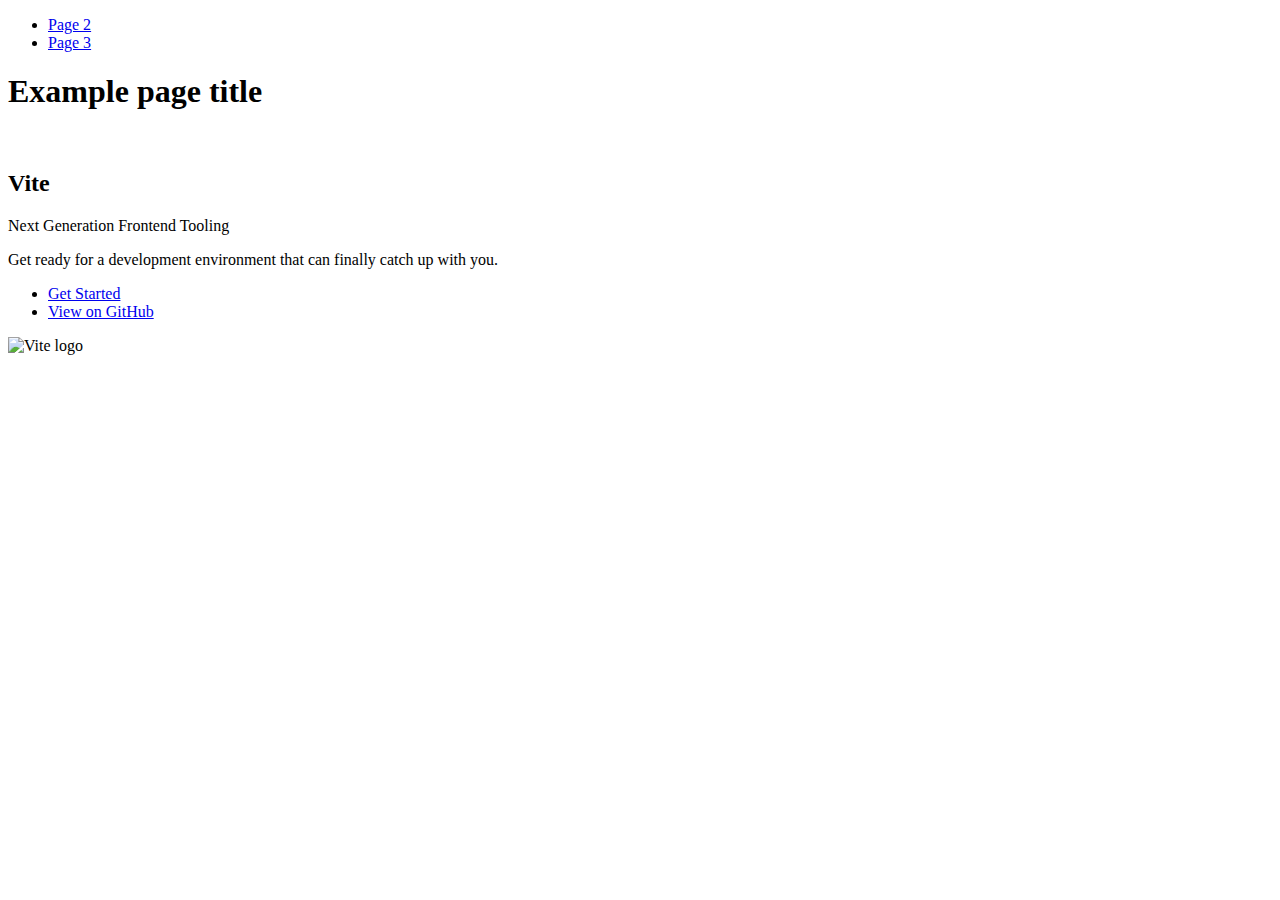
==== index.html @ fef963dc "Deploying to gh-pages from @ ddmdnd/goit-js-hw-12@5cf5c8520c53b1ee8017936416ed0fe396ad43dc 🚀" ====
<!DOCTYPE html>
<html lang="en">
  <head>
    <meta charset="UTF-8" />
    <link rel="icon" type="image/svg+xml" href="/goit-js-hw-12/favicon.svg" />
    <meta name="viewport" content="width=device-width, initial-scale=1.0" />
    <title>Vanilla App Template</title>
    
    <script type="module" crossorigin src="/goit-js-hw-12/commonHelpers.js"></script>
    <link rel="stylesheet" href="/goit-js-hw-12/assets/index-10c40100.css">
  </head>
  <body>
    <header class="header">
  <nav class="nav">
    <ul class="nav-list">
      <li class="nav-item">
        <a href="./page-2.html" class="nav-link">Page 2</a>
      </li>

      <li class="nav-item">
        <a href="./page-3.html" class="nav-link">Page 3</a>
      </li>
    </ul>
  </nav>
</header>


    <section>
      <h1>Example page title</h1>
      <!-- Path to images as from index.html file -->
      <img src="/goit-js-hw-12/assets/javascript-8dac5379.svg" alt="" />
    </section>

    <!-- Loads the specified .html file -->
    <section class="vite-promo">
  <div class="container">
    <div class="wrapper">
      <h2 class="title">
        <span class="gradient">Vite</span>
      </h2>
      <p class="text">Next Generation Frontend Tooling</p>
      <p class="tagline">
        Get ready for a development environment that can finally catch up with
        you.
      </p>

      <ul class="actions">
        <li class="action">
          <a
            class="link"
            href="https://vitejs.dev/guide/"
            target="_blank"
            rel="noopener noreferrer"
            >Get Started</a
          >
        </li>
        <li class="action">
          <a
            class="link"
            href="https://github.com/vitejs/vite"
            target="_blank"
            rel="noopener noreferrer"
            >View on GitHub</a
          >
        </li>
      </ul>
    </div>

    <div class="thumb">
      <!-- Path to images as from index.html file -->
      <img
        class="pic"
        src="/goit-js-hw-12/assets/vite-logo-51249ca9.png"
        alt="Vite logo"
        width="640"
        height="640"
      />
    </div>
  </div>
</section>


    
  </body>
</html>
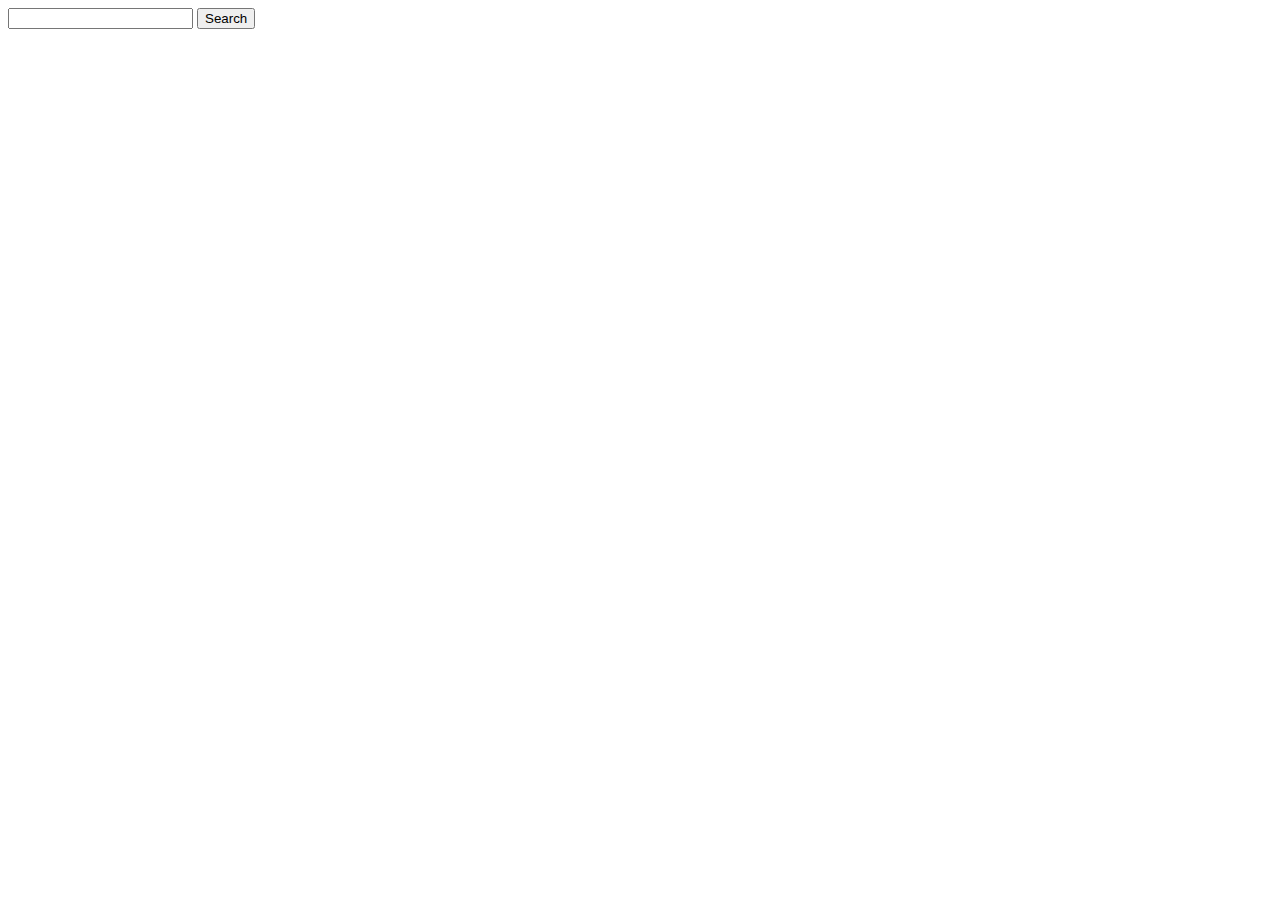
==== commit 3884052f: "Deploying to gh-pages from @ ddmdnd/goit-js-hw-12@39a1a74e63627b5306816597d028b164959c9470 🚀" ====
--- a/index.html
+++ b/index.html
@@ -6,80 +6,25 @@
     <meta name="viewport" content="width=device-width, initial-scale=1.0" />
     <title>Vanilla App Template</title>
     
+    <link rel="preconnect" href="https://fonts.googleapis.com">
+<link rel="preconnect" href="https://fonts.gstatic.com" crossorigin>
+<link href="https://fonts.googleapis.com/css2?family=Montserrat:ital,wght@0,100..900;1,100..900&display=swap" rel="stylesheet">
     <script type="module" crossorigin src="/goit-js-hw-12/commonHelpers.js"></script>
-    <link rel="stylesheet" href="/goit-js-hw-12/assets/index-10c40100.css">
+    <link rel="modulepreload" crossorigin href="/goit-js-hw-12/assets/vendor-f736e62a.js">
+    <link rel="stylesheet" href="/goit-js-hw-12/assets/vendor-4b066c51.css">
+    <link rel="stylesheet" href="/goit-js-hw-12/assets/index-be135573.css">
   </head>
   <body>
-    <header class="header">
-  <nav class="nav">
-    <ul class="nav-list">
-      <li class="nav-item">
-        <a href="./page-2.html" class="nav-link">Page 2</a>
-      </li>
-
-      <li class="nav-item">
-        <a href="./page-3.html" class="nav-link">Page 3</a>
-      </li>
+    <section class="sectionPhoto">
+    <form class="searchBox">
+      <input type="text" class="searchInput"/>
+      <button type="submit" class = "button-search" data-start>Search</button>
+    </form>
+    <ul class="gallery">
     </ul>
-  </nav>
-</header>
-
-
-    <section>
-      <h1>Example page title</h1>
-      <!-- Path to images as from index.html file -->
-      <img src="/goit-js-hw-12/assets/javascript-8dac5379.svg" alt="" />
-    </section>
-
-    <!-- Loads the specified .html file -->
-    <section class="vite-promo">
-  <div class="container">
-    <div class="wrapper">
-      <h2 class="title">
-        <span class="gradient">Vite</span>
-      </h2>
-      <p class="text">Next Generation Frontend Tooling</p>
-      <p class="tagline">
-        Get ready for a development environment that can finally catch up with
-        you.
-      </p>
-
-      <ul class="actions">
-        <li class="action">
-          <a
-            class="link"
-            href="https://vitejs.dev/guide/"
-            target="_blank"
-            rel="noopener noreferrer"
-            >Get Started</a
-          >
-        </li>
-        <li class="action">
-          <a
-            class="link"
-            href="https://github.com/vitejs/vite"
-            target="_blank"
-            rel="noopener noreferrer"
-            >View on GitHub</a
-          >
-        </li>
-      </ul>
-    </div>
-
-    <div class="thumb">
-      <!-- Path to images as from index.html file -->
-      <img
-        class="pic"
-        src="/goit-js-hw-12/assets/vite-logo-51249ca9.png"
-        alt="Vite logo"
-        width="640"
-        height="640"
-      />
-    </div>
-  </div>
-</section>
-
-
+    <button type="button" class = "button-search-second" style="display:none;" data-start>Load more</button>
+  </section>
+    
     
   </body>
 </html>
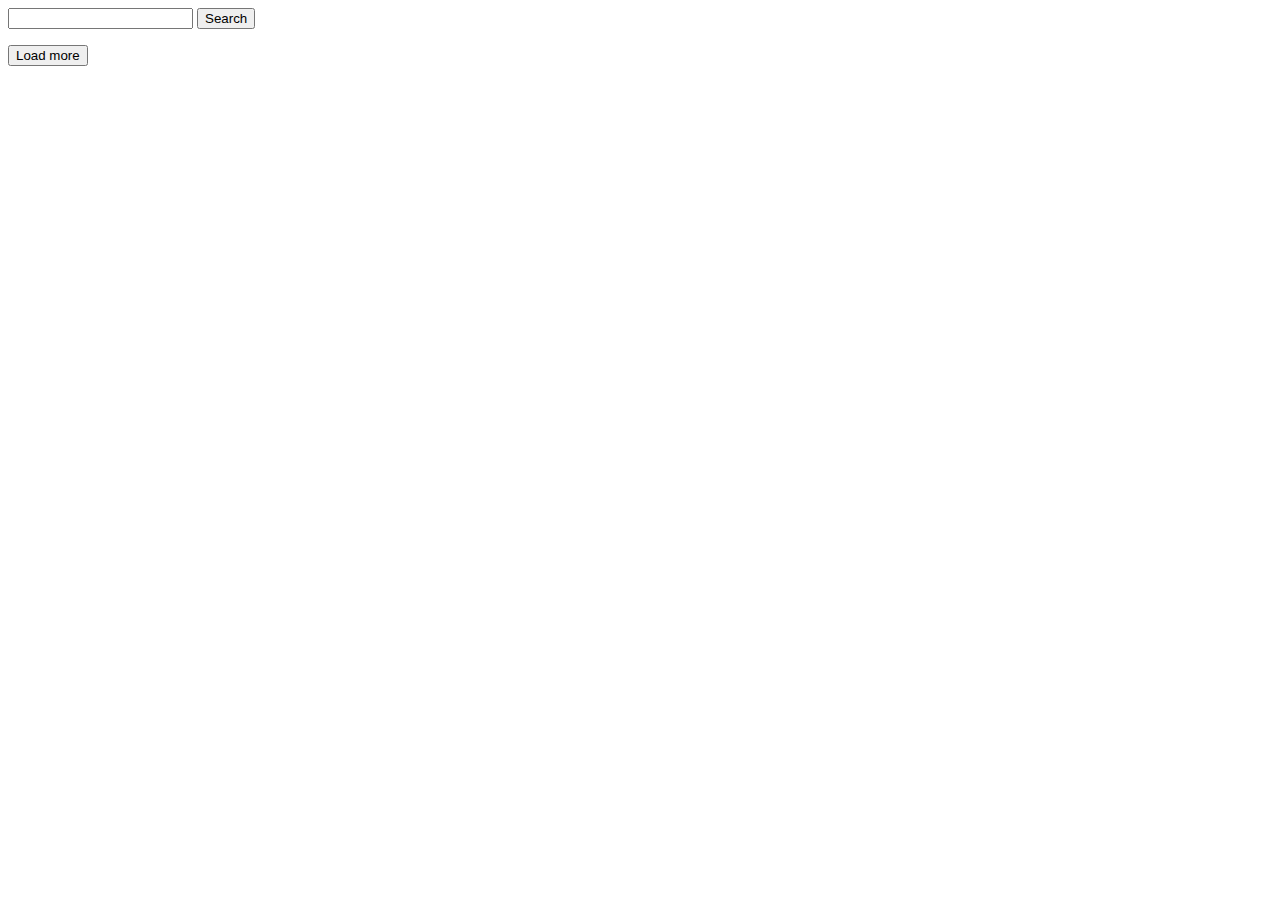
==== commit d251e69b: "Deploying to gh-pages from @ ddmdnd/goit-js-hw-12@e07284cde3c8d3f55c0af277a569702d05ec56ce 🚀" ====
--- a/index.html
+++ b/index.html
@@ -12,7 +12,7 @@
     <script type="module" crossorigin src="/goit-js-hw-12/commonHelpers.js"></script>
     <link rel="modulepreload" crossorigin href="/goit-js-hw-12/assets/vendor-f736e62a.js">
     <link rel="stylesheet" href="/goit-js-hw-12/assets/vendor-4b066c51.css">
-    <link rel="stylesheet" href="/goit-js-hw-12/assets/index-be135573.css">
+    <link rel="stylesheet" href="/goit-js-hw-12/assets/index-be4eb4ec.css">
   </head>
   <body>
     <section class="sectionPhoto">
@@ -22,7 +22,7 @@
     </form>
     <ul class="gallery">
     </ul>
-    <button type="button" class = "button-search-second" style="display:none;" data-start>Load more</button>
+    <button type="button" class = "button-search-second hidden" data-start>Load more</button>
   </section>
     
     
